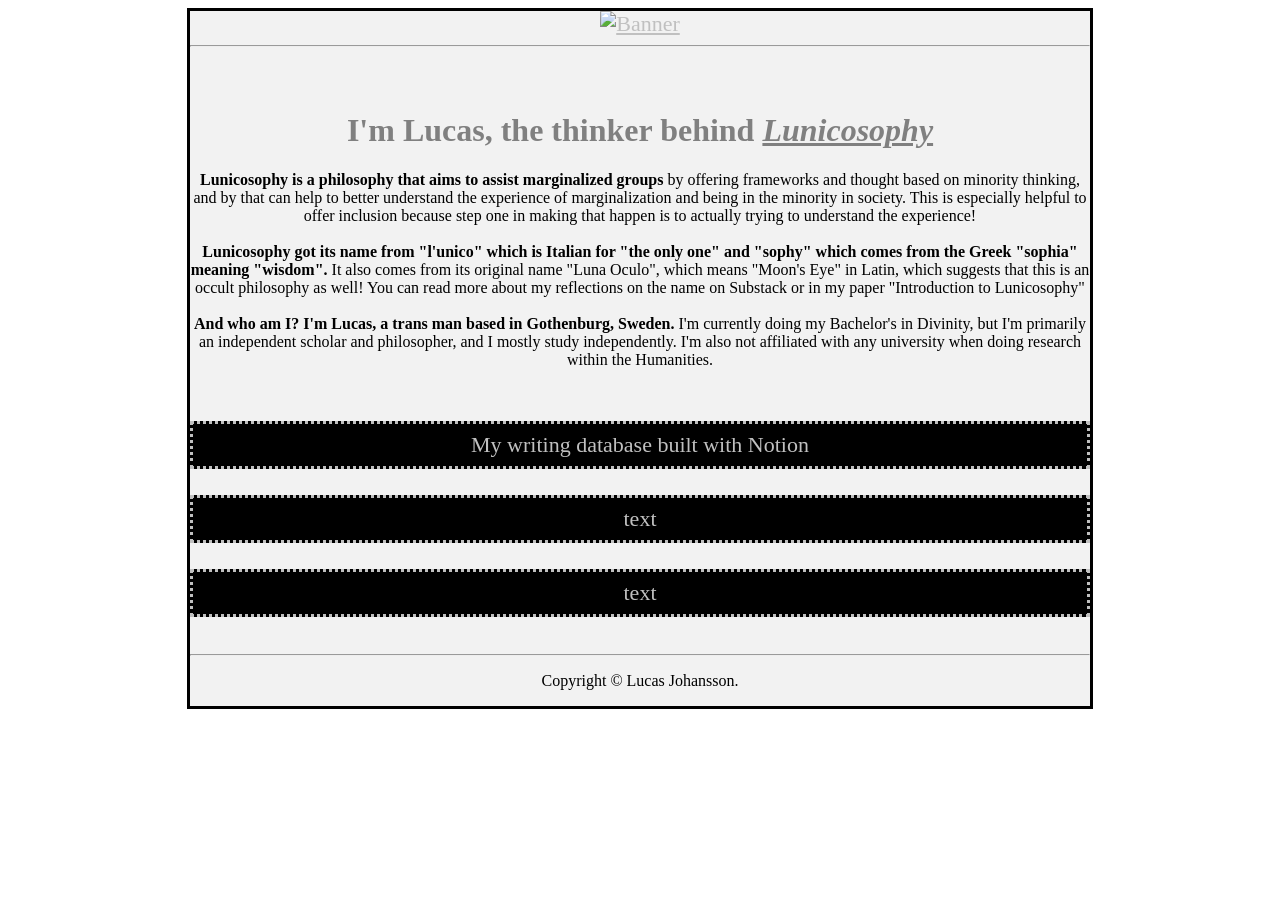
==== index.html @ 5390a5e0 "Website upload" ====
<!DOCTYPE html>
<html>
  <head>
    <meta charset="UTF-8">
    <link rel="icon" type="image/x-icon" href="https://trix-joyce.neocities.org/img/trixjoycelogo.png">
    <meta name="viewport" content="width=device-width, initial-scale=1.0">
    <title>Lunicosophy</title>
    <link rel="stylesheet" href="style2.css">
  </head>
  <body>
    <div class="card">
  <a href="/"><img src="https://res.cloudinary.com/drqdljwmq/image/upload/v1794426846/lunicosophy_substack_banner_csmsfs.png" alt="Banner" style="width:100%"></a>
<hr>
<br><br>
  <h1><font color="grey">I'm Lucas, the thinker behind <u><i>Lunicosophy</i></u></font></h1>
  <p><b>Lunicosophy is a philosophy that aims to assist marginalized groups</b> by offering frameworks and thought based on minority thinking, and by that can help to better understand the experience of marginalization and being in the minority in society. This is especially helpful to offer inclusion because step one in making that happen is to actually trying to understand the experience!
<br><br>
<b>Lunicosophy got its name from "l'unico" which is Italian for "the only one" and "sophy" which comes from the Greek "sophia" meaning "wisdom".</b> It also comes from its original name "Luna Oculo", which means "Moon's Eye" in Latin, which suggests that this is an occult philosophy as well! You can read more about my reflections on the name on Substack or in my paper "Introduction to Lunicosophy"
<br><br>
<b>And who am I? I'm Lucas, a trans man based in Gothenburg, Sweden.</b> I'm currently doing my Bachelor's in Divinity, but I'm primarily an independent scholar and philosopher, and I mostly study independently. I'm also not affiliated with any university when doing research within the Humanities.</p>
<br><br>

  <a href="http://lucasjohansson.super.site" target="_blank"><button>My writing database built with Notion</button><a><br><br>
<button>text</button><br><br>
<button>text</button><br><br>

<!-- Subscribe to my Substack publication lunicosophy.substack.com -->
<!-- my book covers -->
<!-- social links  -->

  <hr>
  <p>Copyright &copy; Lucas Johansson.</p>
</div>
  </body>
</html>
---- style2.css ----
}
	  body {
		background-color: #ffffff;
		font-family: Baskerville, Times New Roman;

}

.card {
  background: #f2f2f2;
  border-style: solid;
  max-width: 900px;
  margin: auto;
  text-align: center;
}

.title {
  color: #cccccc;
  font-size: 18px;
}

button {
  border: dotted;
  outline: 0;
  display: inline-block;
  padding: 8px;
  color: silver;
  background-color: black;
  text-align: center;
  cursor: pointer;
  width: 100%;
  font-size: 22px;
  font-family: Baskerville, Times New Roman;
}

p {
color: #666666;
  text-decoration: none;
  font-size: 16px;
  font-family: American Typewriter;
}

a {
  text-decoration: bold;
  font-size: 22px;
  color: silver;
font-family: Baskerville, Times New Roman;
}

p {
  text-decoration: none;
  font-size: 16px;
  color: #000000;
} 

button:hover, a:hover {
  opacity: 0.5;
}
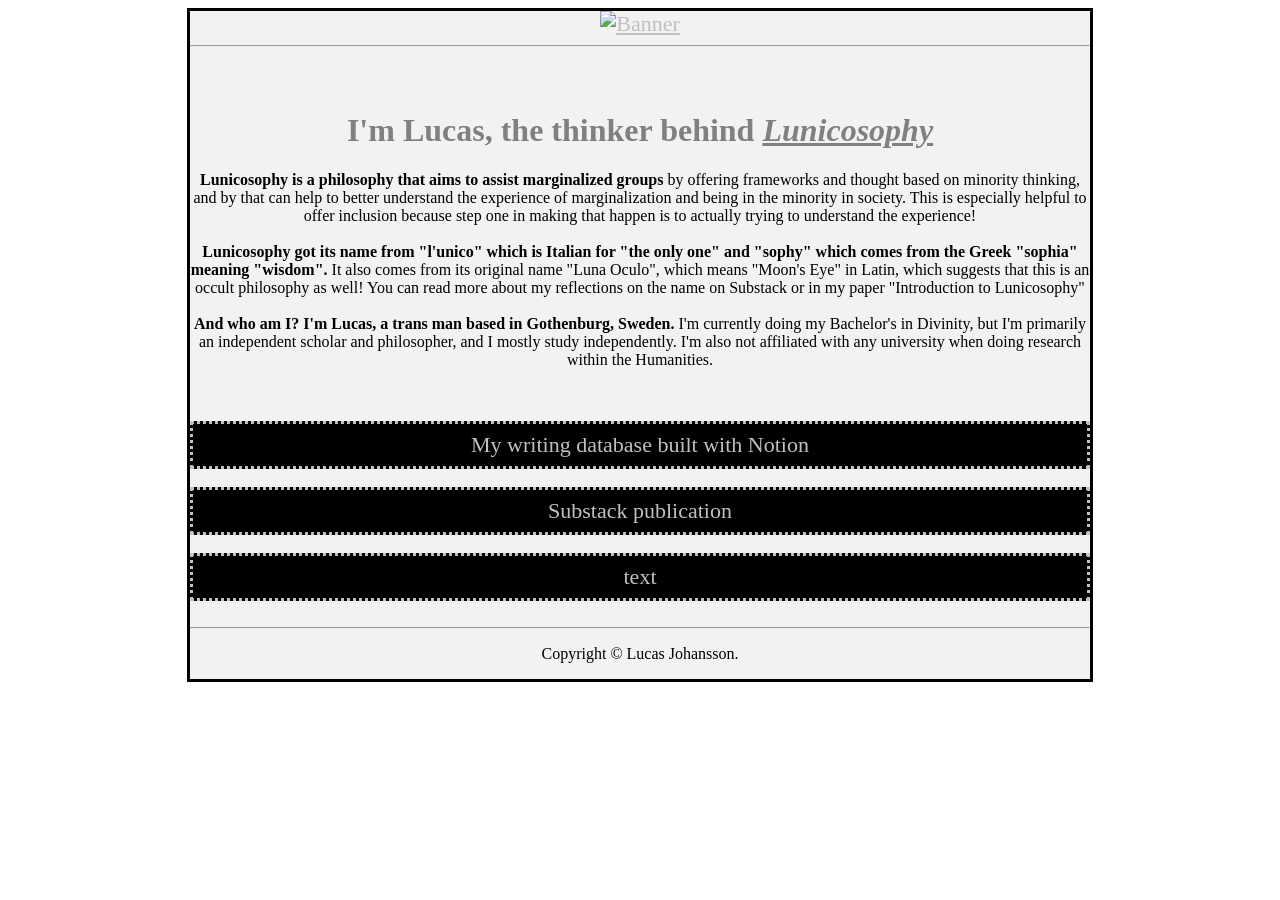
==== commit 04b05cad: "changes" ====
--- a/index.html
+++ b/index.html
@@ -2,14 +2,14 @@
 <html>
   <head>
     <meta charset="UTF-8">
-    <link rel="icon" type="image/x-icon" href="https://trix-joyce.neocities.org/img/trixjoycelogo.png">
+    <link rel="icon" type="image/x-icon" href="https://raw.githubusercontent.com/tricia-johansson/Lunicosophy/refs/heads/main/lunicosophy-logo.png">
     <meta name="viewport" content="width=device-width, initial-scale=1.0">
     <title>Lunicosophy</title>
     <link rel="stylesheet" href="style2.css">
   </head>
   <body>
     <div class="card">
-  <a href="/"><img src="https://res.cloudinary.com/drqdljwmq/image/upload/v1794426846/lunicosophy_substack_banner_csmsfs.png" alt="Banner" style="width:100%"></a>
+  <a href="http://lunicosophy.com"><img src="https://raw.githubusercontent.com/tricia-johansson/Lunicosophy/refs/heads/main/lunicosophy%20substack%20banner.png" alt="Banner" style="width:100%"></a>
 <hr>
 <br><br>
   <h1><font color="grey">I'm Lucas, the thinker behind <u><i>Lunicosophy</i></u></font></h1>
@@ -20,8 +20,8 @@
 <b>And who am I? I'm Lucas, a trans man based in Gothenburg, Sweden.</b> I'm currently doing my Bachelor's in Divinity, but I'm primarily an independent scholar and philosopher, and I mostly study independently. I'm also not affiliated with any university when doing research within the Humanities.</p>
 <br><br>
 
-  <a href="http://lucasjohansson.super.site" target="_blank"><button>My writing database built with Notion</button><a><br><br>
-<button>text</button><br><br>
+  <a href="http://lucasjohansson.super.site" target="_blank"><button>My writing database built with Notion</button></a><br><br>
+<a href="http://lunicosophy.substack.com" target="_blank"><button>Substack publication</button></a><br><br>
 <button>text</button><br><br>
 
 <!-- Subscribe to my Substack publication lunicosophy.substack.com -->
@@ -32,4 +32,4 @@
   <p>Copyright &copy; Lucas Johansson.</p>
 </div>
   </body>
-</html>+</html>
